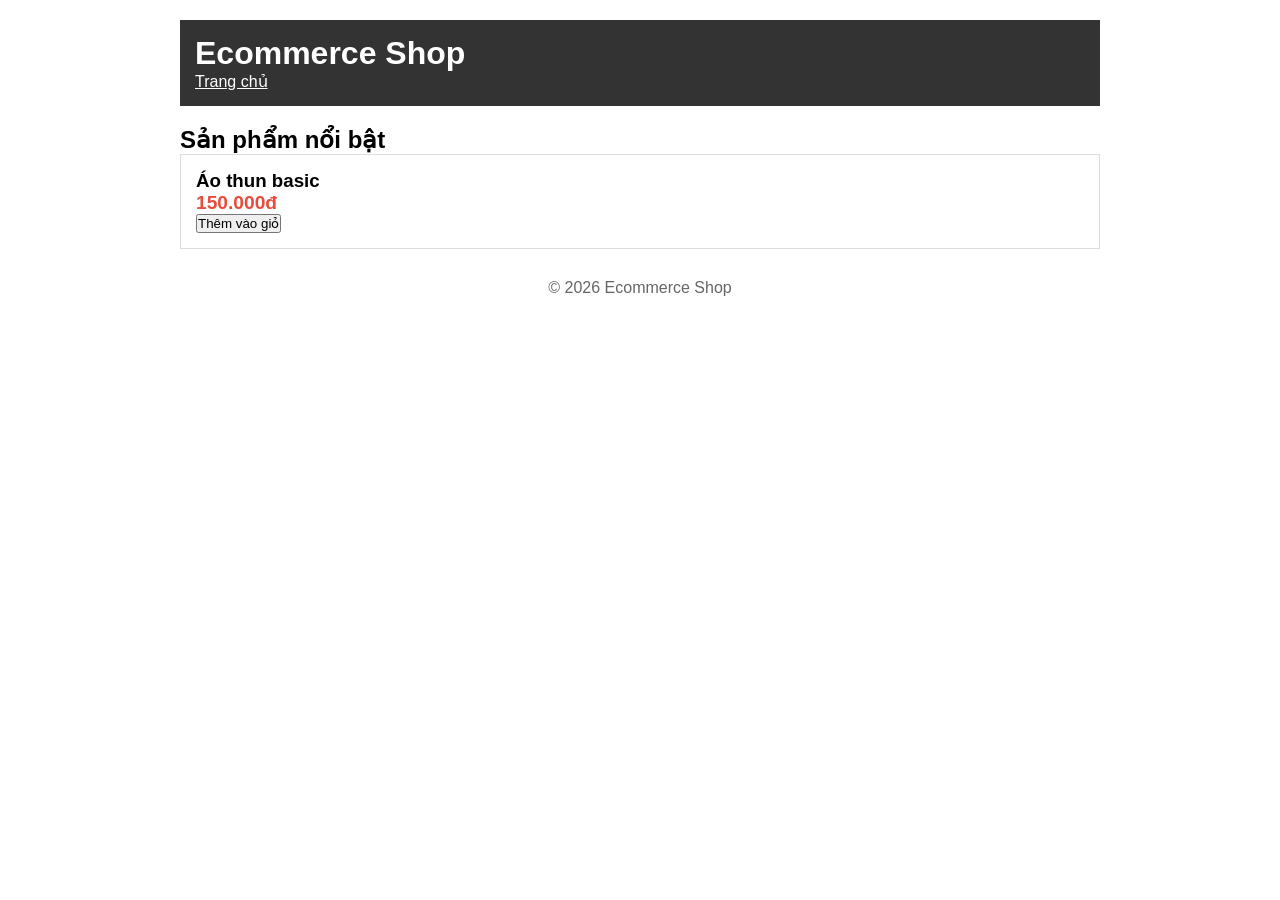
==== index.html @ 8b04d552 "feat: khởi tạo cấu trúc dự án ecommerce-shop" ====
<!DOCTYPE html>
<html lang="vi">
<head>
 <meta charset="UTF-8">
 <title>Ecommerce Shop</title>
 <link rel="stylesheet" href="css/style.css">
</head>
<body>
 <header>
 <h1>Ecommerce Shop</h1>
 <nav>
 <a href="index.html">Trang chủ</a>
 </nav>
 </header>
 <main>
 <h2>Sản phẩm nổi bật</h2>
 <div class="product">
 <h3>Áo thun basic</h3>
 <p class="price">150.000đ</p>
 <button>Thêm vào giỏ</button>
 </div>
 </main>
 <footer>
 <p>&copy; 2026 Ecommerce Shop</p>
 </footer>
</body>
</html>
---- css/style.css ----
* {
 margin: 0;
 padding: 0;
 box-sizing: border-box;
}
body {
 font-family: Arial, sans-serif;
 max-width: 960px;
 margin: 0 auto;
 padding: 20px;
}
header {
 background: #333;
 color: white;
 padding: 15px;
 margin-bottom: 20px;
}
header nav a {
 color: white;
 margin-right: 15px;
}
.product {
 border: 1px solid #ddd;
 padding: 15px;
 margin-bottom: 10px;
}
.price {
 color: #e74c3c;
 font-weight: bold;
 font-size: 1.2em;
}
footer {
 margin-top: 30px;
 text-align: center;
 color: #666;
}
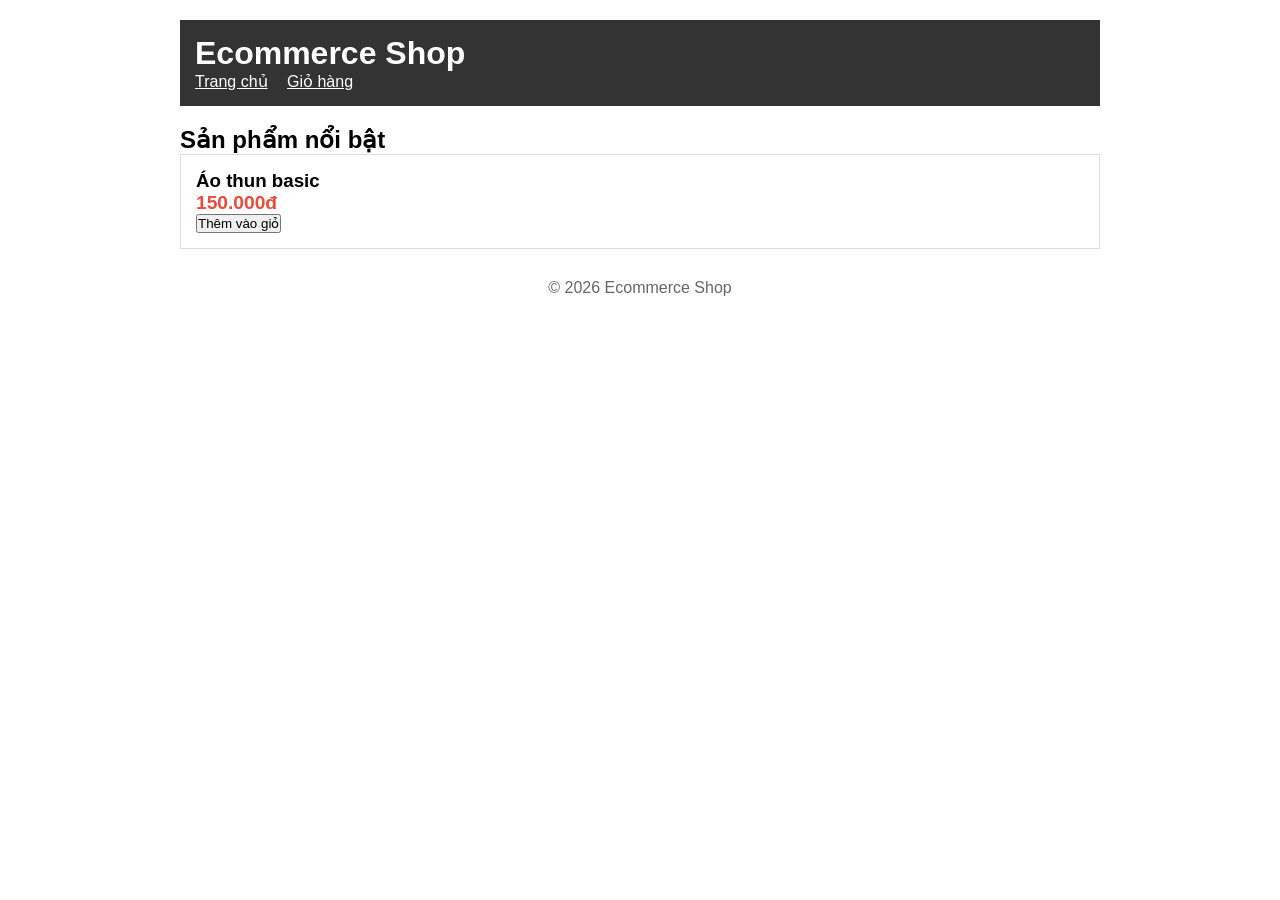
==== commit 88821049: "feat: tạo trang thanh toan Closes #3" ====
--- a/index.html
+++ b/index.html
@@ -10,6 +10,7 @@
  <h1>Ecommerce Shop</h1>
  <nav>
  <a href="index.html">Trang chủ</a>
+ <a href="thanhtoan.html">Giỏ hàng</a> 
  </nav>
  </header>
  <main>
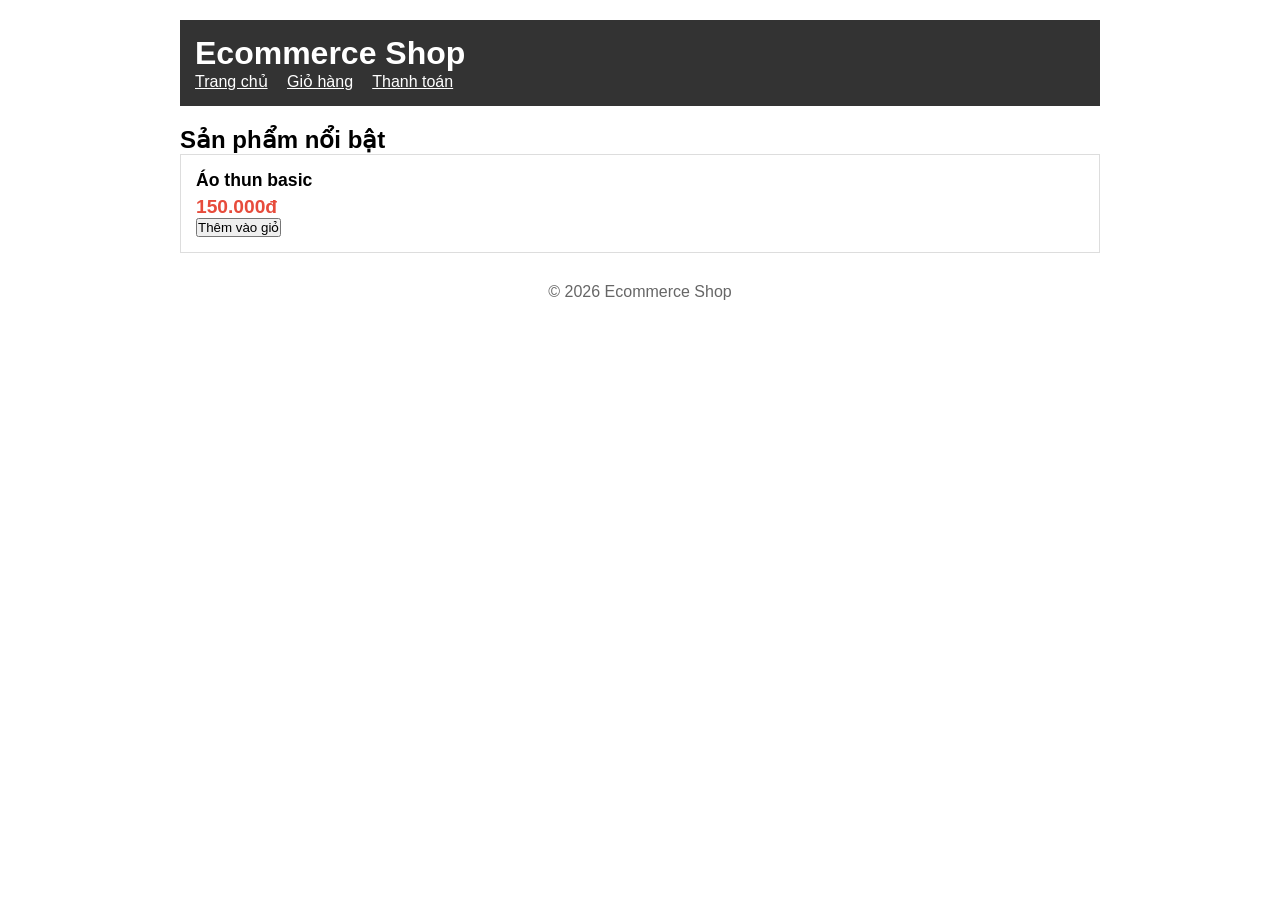
==== commit 4362833c: "feature 3 tao trang thanh toan - fix conflict" ====
--- a/index.html
+++ b/index.html
@@ -9,8 +9,9 @@
  <header>
  <h1>Ecommerce Shop</h1>
  <nav>
- <a href="index.html">Trang chủ</a>
- <a href="thanhtoan.html">Giỏ hàng</a> 
+            <a href="index.html">Trang chủ</a> 
+            <a href="cart.html">Giỏ hàng</a> 
+            <a href="checkout.html">Thanh toán</a> 
  </nav>
  </header>
  <main>
--- a/css/style.css
+++ b/css/style.css
@@ -33,4 +33,9 @@
  margin-top: 30px;
  text-align: center;
  color: #666;
+}
+
+.product h3 { 
+    font-size: 1.1em; 
+    margin-bottom: 5px; 
 }
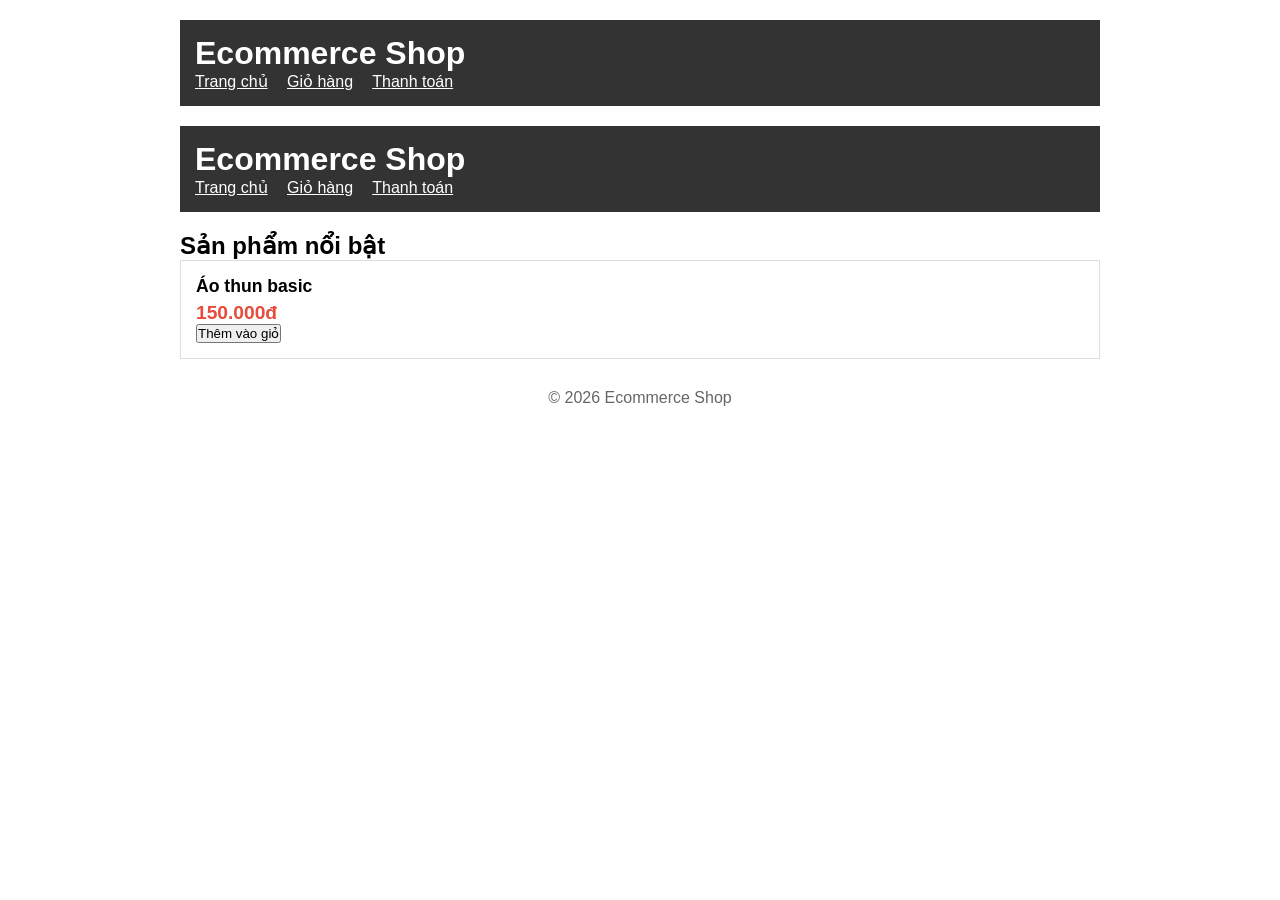
==== commit 6b1a7751: "feature 3" ====
--- a/index.html
+++ b/index.html
@@ -14,6 +14,14 @@
             <a href="checkout.html">Thanh toán</a> 
  </nav>
  </header>
+ <header> 
+        <h1>Ecommerce Shop</h1> 
+        <nav> 
+            <a href="index.html">Trang chủ</a> 
+            <a href="cart.html">Giỏ hàng</a> 
+            <a href="checkout.html">Thanh toán</a> 
+        </nav> 
+    </header> 
  <main>
  <h2>Sản phẩm nổi bật</h2>
  <div class="product">
